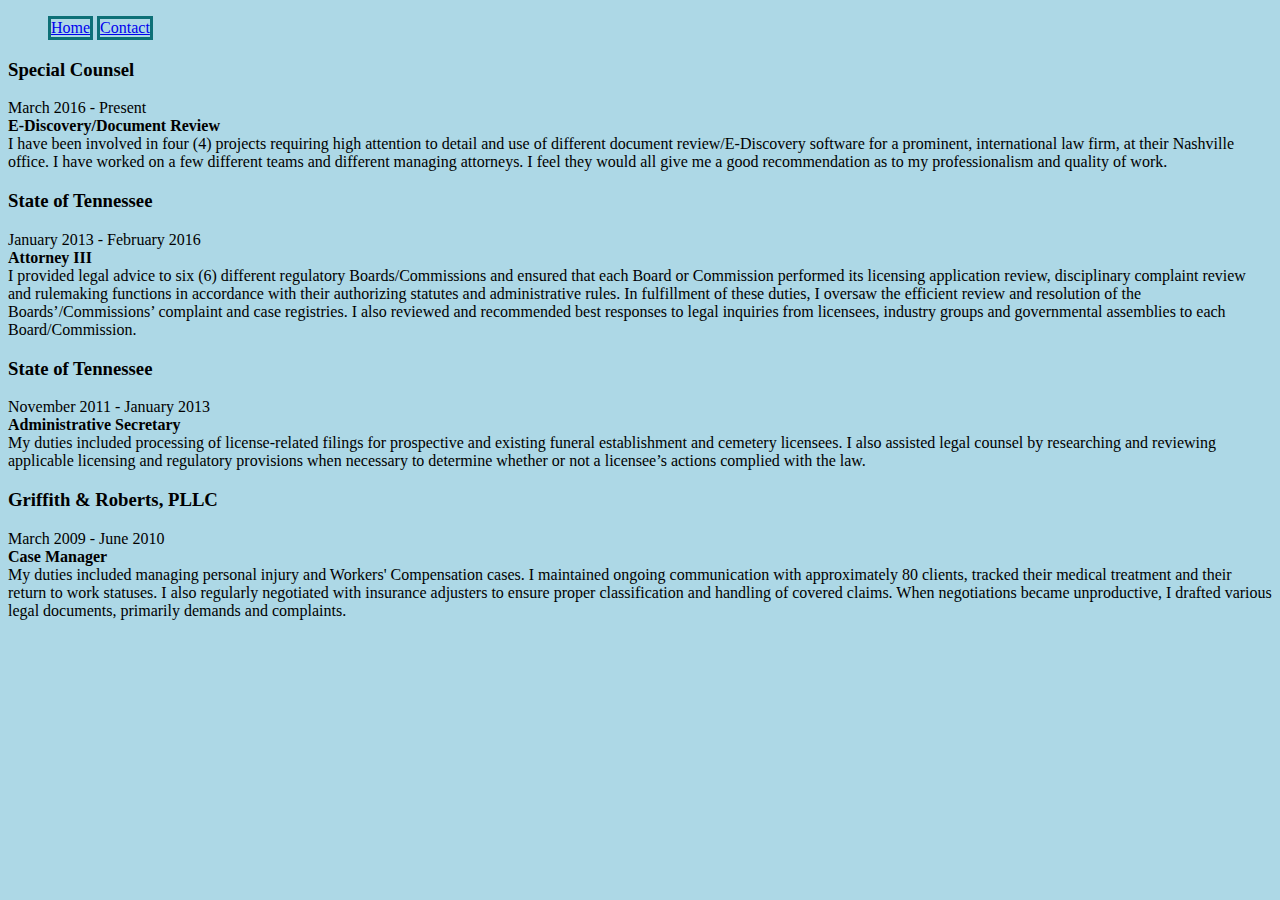
==== index.html @ 23404962 "add contact page with css styling and social links" ====
<!DOCTYPE html>
<html lang="en">
<head>
  <meta charset="UTF-8">
  <title>My Resume</title>
  <link rel="stylesheet" type="text/css" href="main.css">
</head>
<body>
  <nav>
    <ul>
      <li class="home-link"><a href="index.html">Home</a></li>
      <li class="about-link"><a href="contact.html">Contact</a></li>
    </ul>
  </nav>
  <article>
    <header><h3>Special Counsel</h3><div><time datetime="2016-03">March 2016 - Present</time></div></header>
      <section><strong>E-Discovery/Document Review</strong></section>
      <section>
    I have been involved in four (4) projects requiring high attention to detail and use of different document review/E-Discovery software for a prominent, international law firm, at their Nashville office.  I have worked on a few different teams and different managing attorneys.  I feel they would all give me a good recommendation as to my professionalism and quality of work.  
      </section>
  </article>
  <article>
    <header><h3>State of Tennessee</h3><div><time datetime="2013-01">January 2013 - February 2016</time></div></header>
      <section><strong>Attorney III</strong></section>
      <section>
    I provided legal advice to six (6) different regulatory Boards/Commissions and ensured that each Board or Commission performed its licensing application review, disciplinary complaint review and rulemaking functions in accordance with their authorizing statutes and administrative rules. In fulfillment of these duties, I oversaw the efficient review and resolution of the Boards’/Commissions’ complaint and case registries. I also reviewed and recommended best responses to legal inquiries from licensees, industry groups and governmental assemblies to each Board/Commission. 
      </section>
  </article>
  <article>
    <header><h3>State of Tennessee</h3><div><time datetime="2016-03">November 2011 - January 2013</time></div></header>
      <section><strong>Administrative Secretary</strong></section>
      <section>
    My duties included processing of license-related filings for prospective and existing funeral establishment and cemetery licensees. I also assisted legal counsel by researching and reviewing applicable licensing and regulatory provisions when necessary to determine whether or not a licensee’s actions complied with the law.  
      </section>
  </article>
  <article>
    <header><h3>Griffith & Roberts, PLLC</h3><div><time datetime="2016-03">March 2009 - June 2010</time></div></header>
      <section><strong>Case Manager</strong></section>
      <section>
    My duties included managing personal injury and Workers' Compensation cases.  I maintained ongoing communication with approximately 80 clients, tracked their medical treatment and their return to work statuses. I also regularly negotiated with insurance adjusters to ensure proper classification and handling of covered claims. When negotiations became unproductive, I drafted various legal documents, primarily demands and complaints.  
      </section>
  </article>
</body>
</html>
---- main.css ----
body{
  background-color: lightblue;
}

.home-link{
  list-style: none;
  display: inline-block;
  border-style: solid;
  border-color: #0D7077;
}

.about-link{
  list-style: none;
  display: inline-block;
  border-style: solid;
  border-color: #0D7077;
}
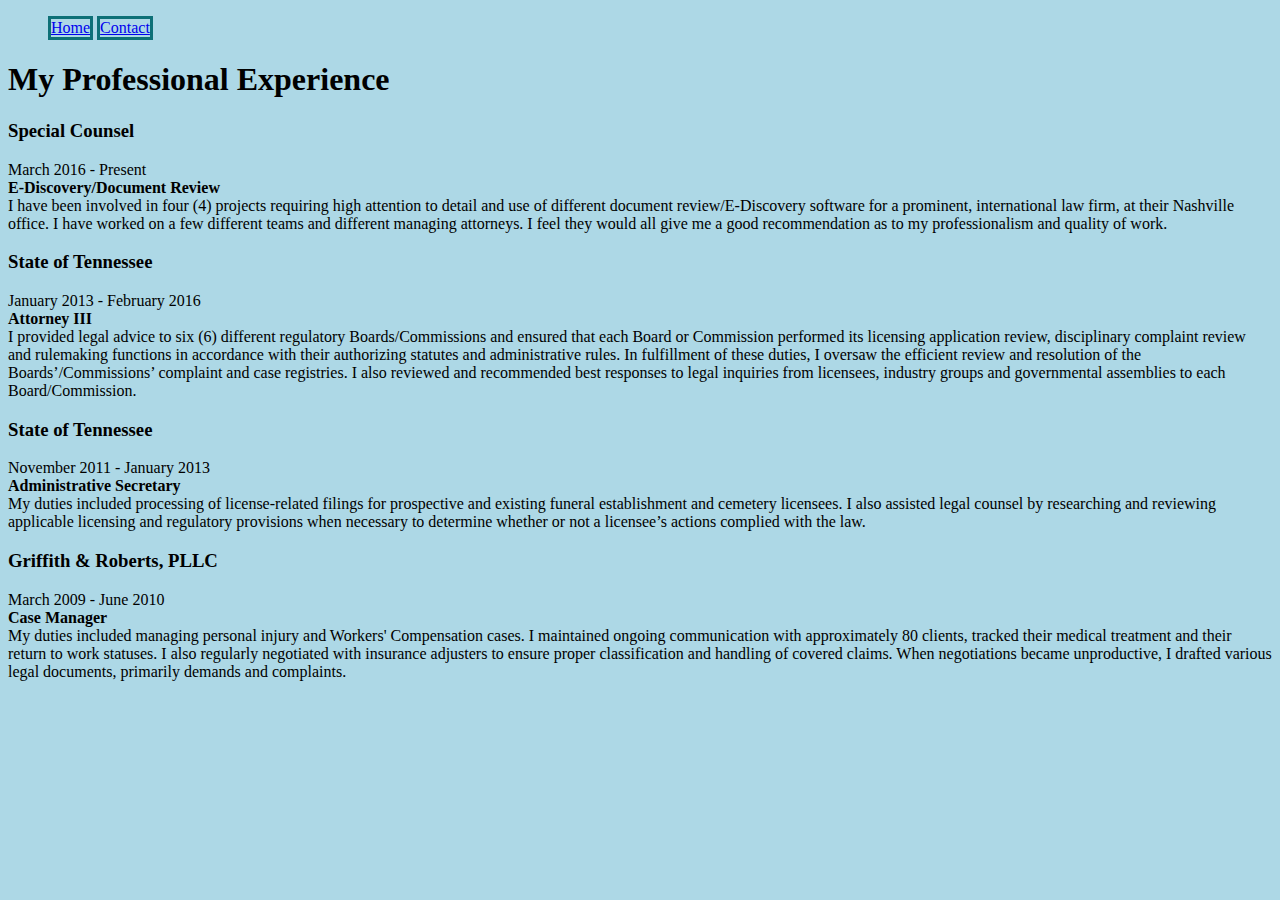
==== commit d8d44a42: "updated page headings" ====
--- a/index.html
+++ b/index.html
@@ -12,6 +12,7 @@
       <li class="about-link"><a href="contact.html">Contact</a></li>
     </ul>
   </nav>
+  <header><h1>My Professional Experience</h1></header>
   <article>
     <header><h3>Special Counsel</h3><div><time datetime="2016-03">March 2016 - Present</time></div></header>
       <section><strong>E-Discovery/Document Review</strong></section>
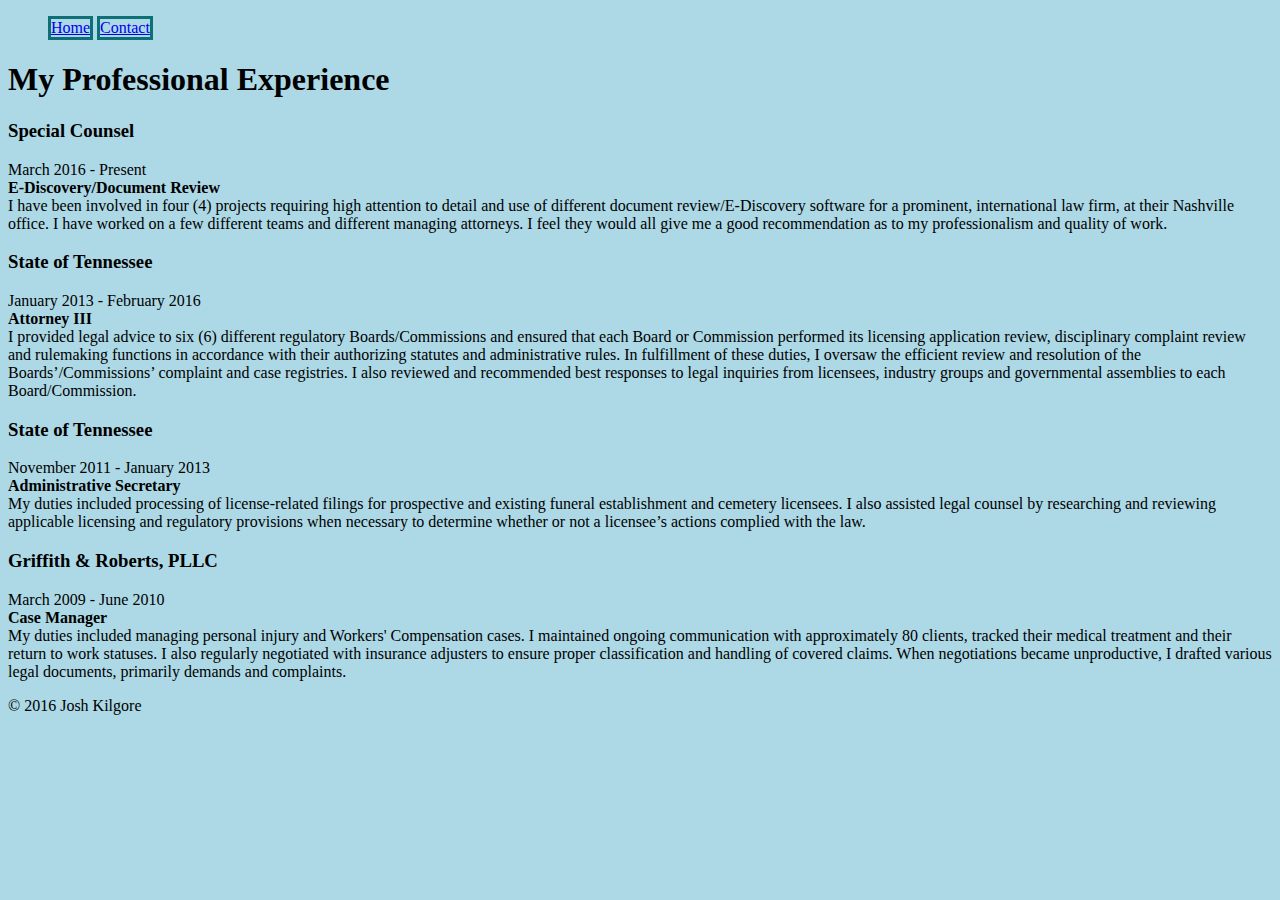
==== commit 4972e424: "added social icons" ====
--- a/index.html
+++ b/index.html
@@ -41,5 +41,8 @@
     My duties included managing personal injury and Workers' Compensation cases.  I maintained ongoing communication with approximately 80 clients, tracked their medical treatment and their return to work statuses. I also regularly negotiated with insurance adjusters to ensure proper classification and handling of covered claims. When negotiations became unproductive, I drafted various legal documents, primarily demands and complaints.  
       </section>
   </article>
+<footer>
+  <p>&copy; 2016 Josh Kilgore<p>
+</footer>
 </body>
 </html>